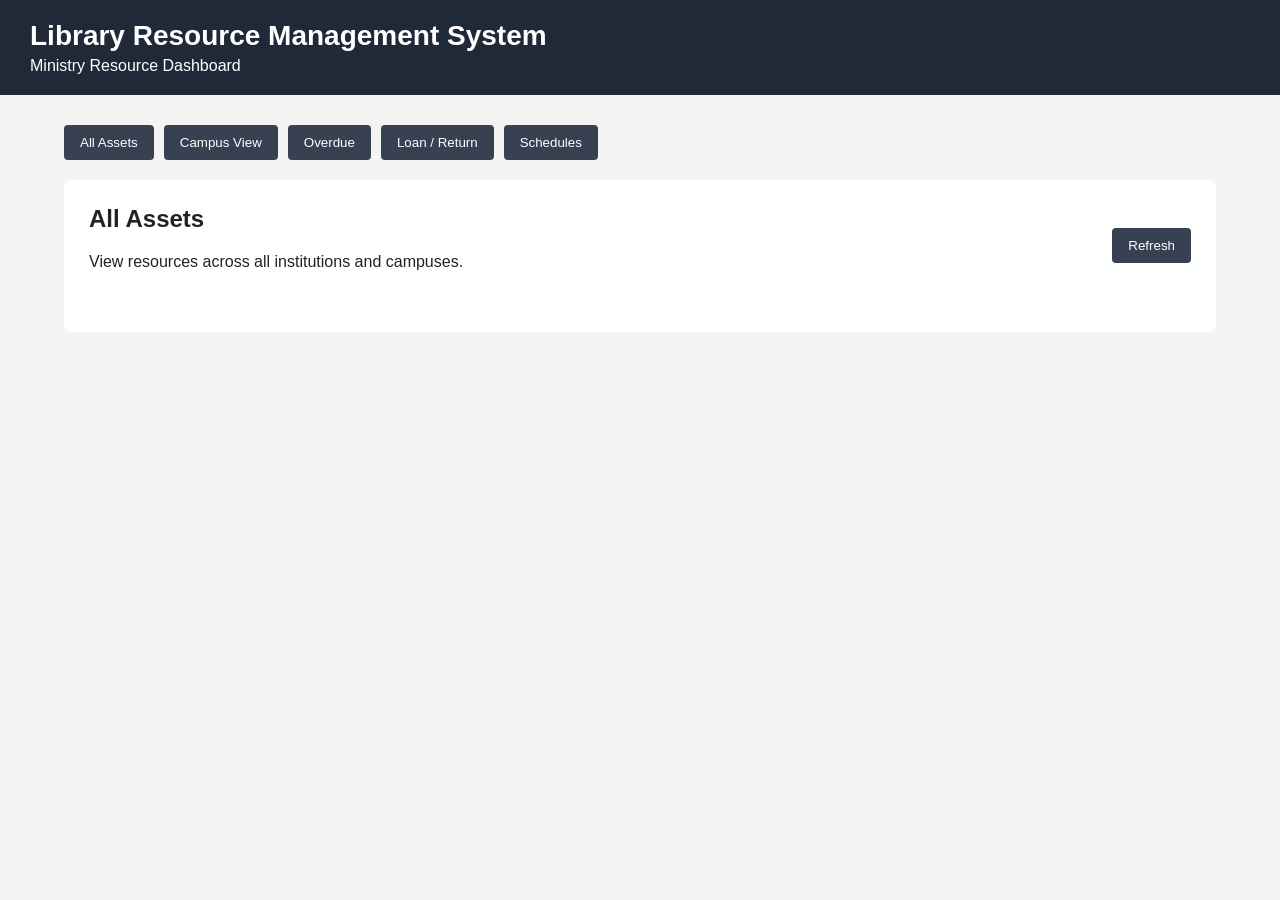
==== question1-rest/web/index.html @ 14862cc9 "Set up initial web interface" ====
<!DOCTYPE html>
<html lang="en">

<head>
    <meta charset="UTF-8">
    <meta name="viewport" content="width=device-width, initial-scale=1.0">
    
    <link rel="stylesheet" href="style.css">

    <title>Library Resource Management System</title>
</head>

<body>

    <header class="header">
        <h1>Library Resource Management System</h1>
        <p>Ministry Resource Dashboard</p>
    </header>

    <main class="container">

        <nav class="navigation">
            <button id="assetsBtn">All Assets</button>
            <button id="campusBtn">Campus View</button>
            <button id="overdueBtn">Overdue</button>
            <button id="loanBtn">Loan / Return</button>
            <button id="scheduleBtn">Schedules</button>
        </nav>

        <section class="content">

            <div class="content-header">
                <div>
                    <h2 id="pageTitle">All Assets</h2>
                    <p id="pageDescription">
                        View resources across all institutions and campuses.
                    </p>
                </div>

                <button id="refreshBtn">Refresh</button>
            </div>

            <div id="message"></div>

            <div id="contentArea">
                <!-- Asset information will be displayed here -->
            </div>

        </section>

    </main>

    <script src="script.js"></script>
    
</body>

</html>
---- question1-rest/web/style.css ----
body {
    margin: 0;
    font-family: Arial, sans-serif;
    background-color: #f4f4f4;
    color: #222;
}

.header {
    background-color: #1f2937;
    color: white;
    padding: 20px 30px;
}

.header h1 {
    margin: 0;
    font-size: 28px;
}

.header p {
    margin: 5px 0 0;
}

.container {
    width: 90%;
    margin: 30px auto;
}

.navigation {
    display: flex;
    gap: 10px;
    margin-bottom: 20px;
}

.navigation button,
#refreshBtn {
    padding: 10px 16px;
    border: none;
    background-color: #374151;
    color: white;
    cursor: pointer;
    border-radius: 4px;
}

.navigation button:hover,
#refreshBtn:hover {
    background-color: #4b5563;
}

.content {
    background-color: white;
    padding: 25px;
    border-radius: 6px;
}

.content-header {
    display: flex;
    justify-content: space-between;
    align-items: center;
}

.content-header h2 {
    margin-top: 0;
}

#contentArea {
    margin-top: 20px;
}
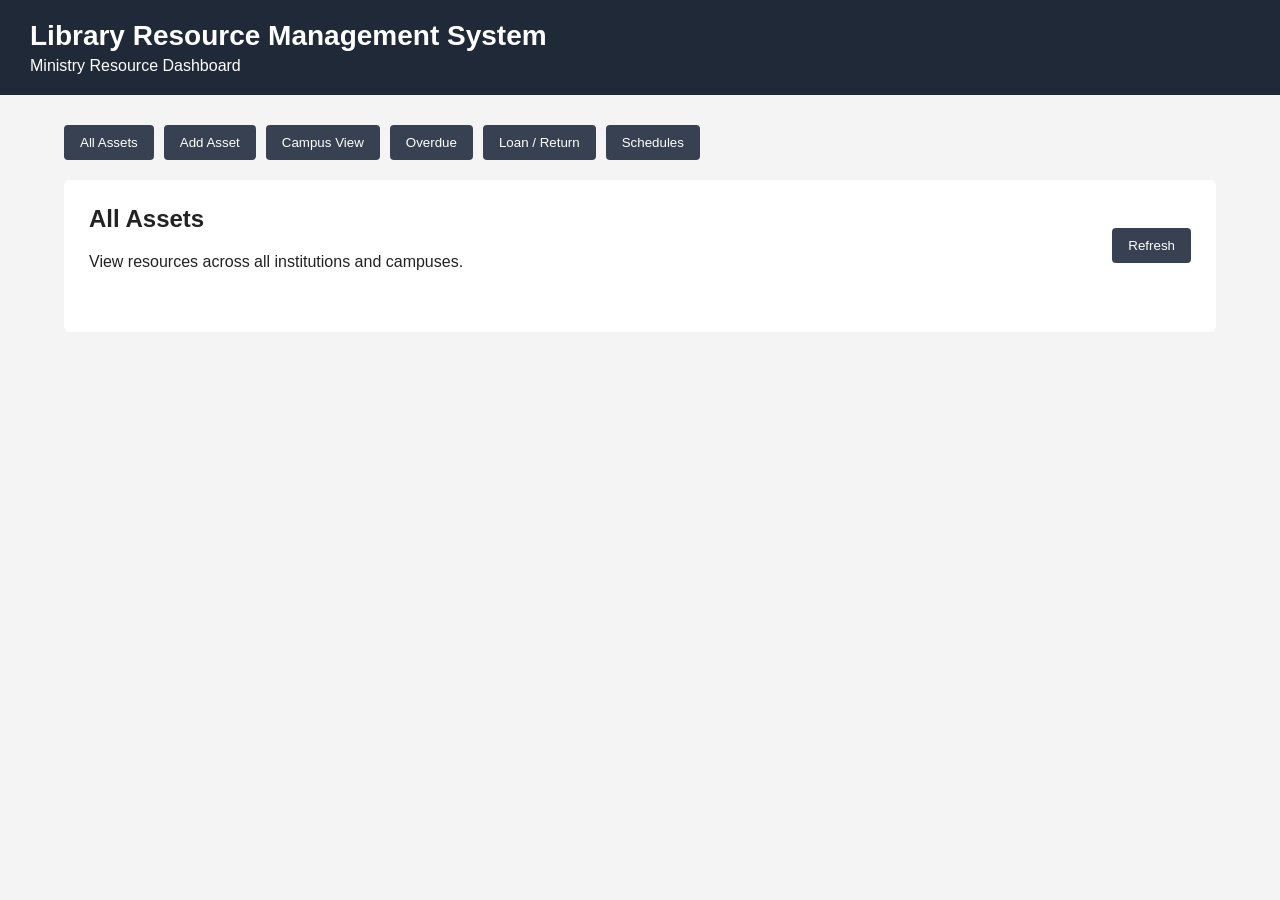
==== commit 8a64d3b4: "Add asset creation interface" ====
--- a/question1-rest/web/index.html
+++ b/question1-rest/web/index.html
@@ -21,6 +21,7 @@
 
         <nav class="navigation">
             <button id="assetsBtn">All Assets</button>
+            <button id="addAssetBtn">Add Asset</button>
             <button id="campusBtn">Campus View</button>
             <button id="overdueBtn">Overdue</button>
             <button id="loanBtn">Loan / Return</button>
@@ -51,7 +52,7 @@
     </main>
 
     <script src="script.js"></script>
-    
+
 </body>
 
 </html>
--- a/question1-rest/web/style.css
+++ b/question1-rest/web/style.css
@@ -64,4 +64,21 @@
 
 #contentArea {
     margin-top: 20px;
+}
+
+.asset-table {
+    width: 100%;
+    border-collapse: collapse;
+    margin-top: 15px;
+}
+
+.asset-table th,
+.asset-table td {
+    padding: 10px 15px;
+    text-align: left;
+    border-bottom: 1px solid #ddd;
+}
+
+.asset-table th {
+    background-color: #f4f4f4;
 }
